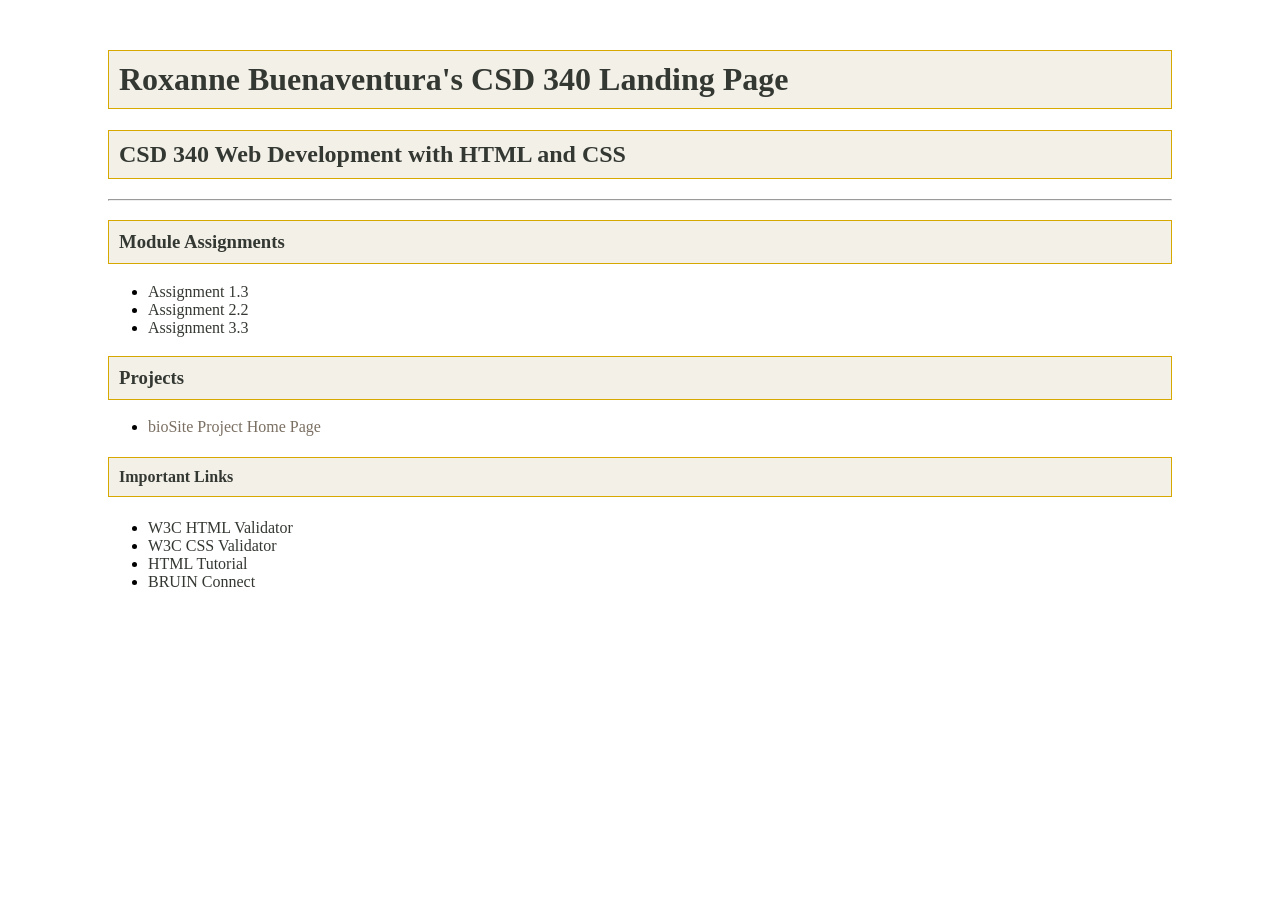
==== index.html @ 0f0887ad "update index" ====
<!-- Roxane Buenaventura -->
<!-- CSD 340 -->
<!-- Assignment 3.2: GitHub Pages -->

<!DOCTYPE html>
<html lang="en">

<head>
    <title>Roxanne Buenaventura's CSD 340 Landing Page</title>
<link href="site.css" rel="stylesheet" type="text/css">
</head>

<body>
    <div id ="container">
        <h1>Roxanne Buenaventura's CSD 340 Landing Page</h1>
        <h2>CSD 340 Web Development with HTML and CSS</h2>
        <hr>
        <h3>Module Assignments</h3>
        <ul class="module-assignments">
            <li><a href="module-1/buenaventura_Mod1_3.html">Assignment 1.3</a></li>
            <li><a href="module-2/buenaventura_Mod2_2.html">Assignment 2.2</a></li>
            <li><a href="module-3/buenaventura_Mod3_3.html">Assignment 3.3</a></li>
        </ul>
        <h3>Projects</h3>
        <ul class="bioSite Project Home Page">
            <li><a href="">bioSite Project Home Page</a></li>
        </ul>
        <h4>Important Links</h4>
        <ul class="important-links">
            <li><a href="https://validator.w3.org/">W3C HTML Validator</a></li>
            <li><a href="https://jigsaw.w3.org/css-validator/">W3C CSS Validator</a></li>
            <li><a href="https://www.w3schools.com/">HTML Tutorial</a></li>
            <li><a href="https://bruinconnect.bellevue.edu/">BRUIN Connect</a></li>
        </ul>
    </div>
</body>
---- site.css ----
/* Roxanne Buenaventura
    CSD 340
    Assignment 3.2: GitHub Pages
*/

#container {
    margin-top: 50px;
    margin-left: 100px;
    margin-right: 100px;

}

h1, h2, h3, h4 {
    background-color: #F3F0E8;
    color: #343832;
    border: 1px solid #D6A800;
    padding: 10px;

}

a {
    color: #343832;
    text-decoration: none;
}

a:hover {
    color: #B56F55;
}

a:visited {
    color: #7A6F62;
}
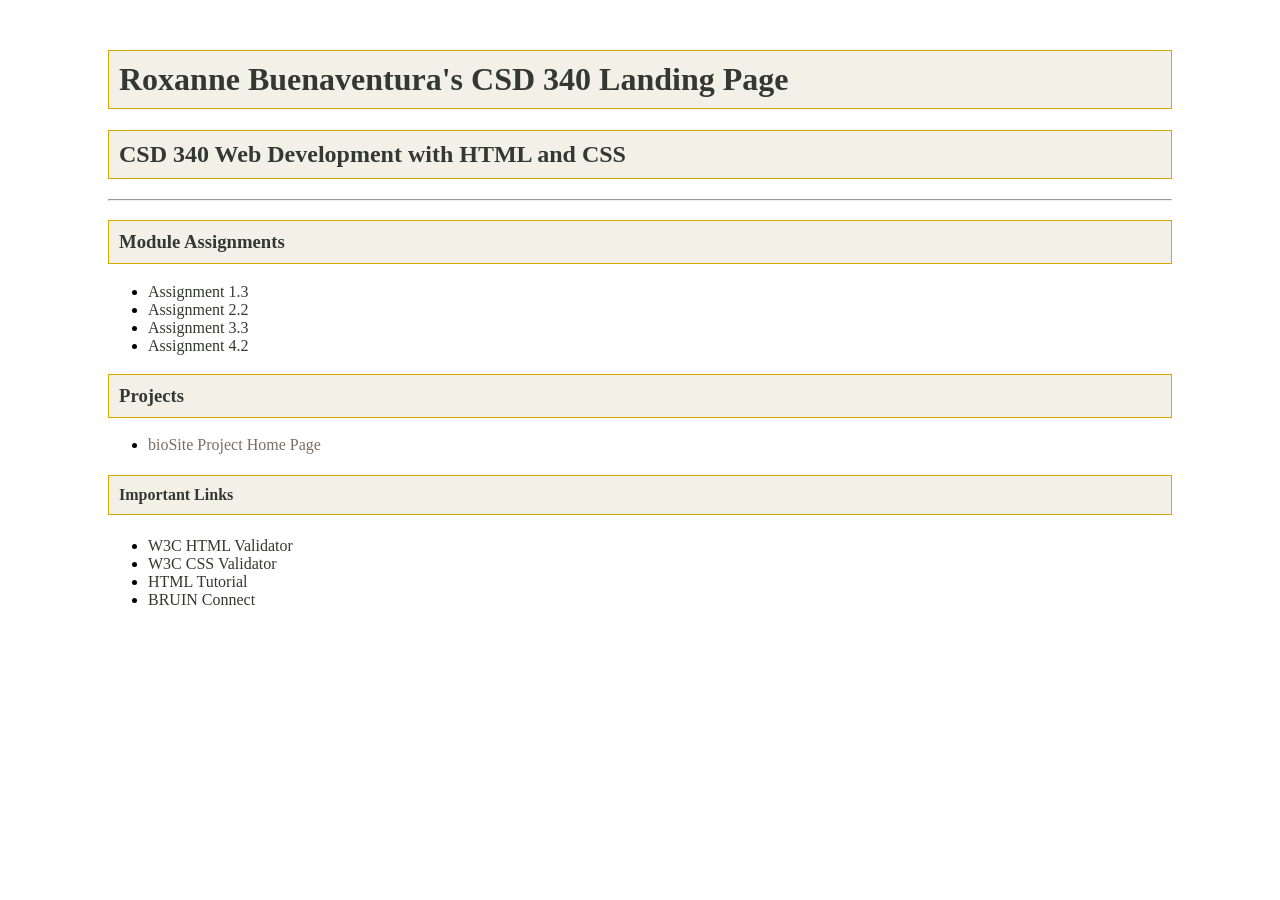
==== commit b852b0e5: "mod 4.2 asgn" ====
--- a/index.html
+++ b/index.html
@@ -20,6 +20,7 @@
             <li><a href="module-1/buenaventura_Mod1_3.html">Assignment 1.3</a></li>
             <li><a href="module-2/buenaventura_Mod2_2.html">Assignment 2.2</a></li>
             <li><a href="module-3/buenaventura_Mod3_3.html">Assignment 3.3</a></li>
+            <li><a href="module-4/buenaventura_Mod4_2.html">Assignment 4.2</a></li>
         </ul>
         <h3>Projects</h3>
         <ul class="bioSite Project Home Page">
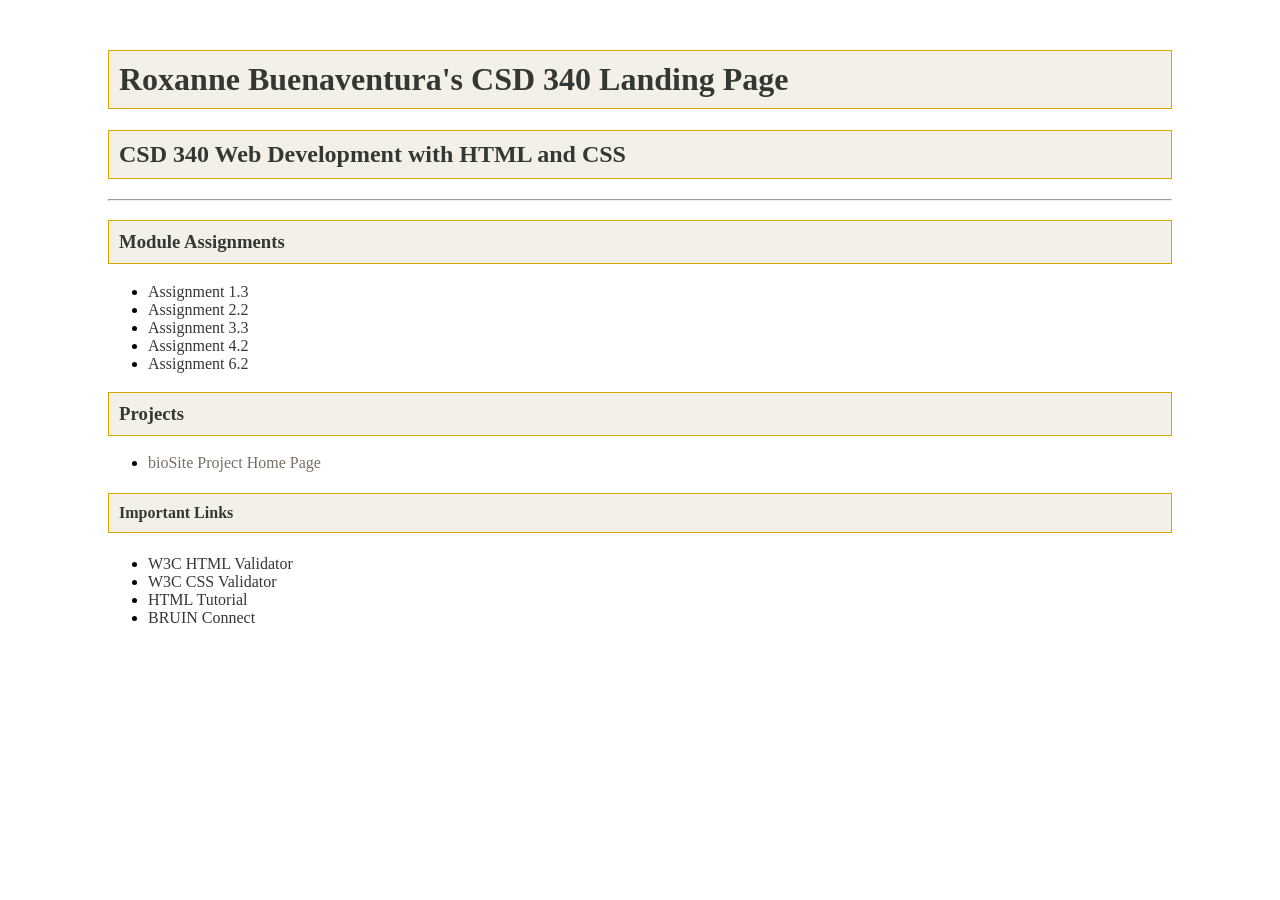
==== commit ea09ecc4: "mod 6.2 asgn" ====
--- a/index.html
+++ b/index.html
@@ -21,6 +21,7 @@
             <li><a href="module-2/buenaventura_Mod2_2.html">Assignment 2.2</a></li>
             <li><a href="module-3/buenaventura_Mod3_3.html">Assignment 3.3</a></li>
             <li><a href="module-4/buenaventura_Mod4_2.html">Assignment 4.2</a></li>
+            <li><a href="module-6/buenaventura_Mod6_2.html">Assignment 6.2</a></li>
         </ul>
         <h3>Projects</h3>
         <ul class="bioSite Project Home Page">
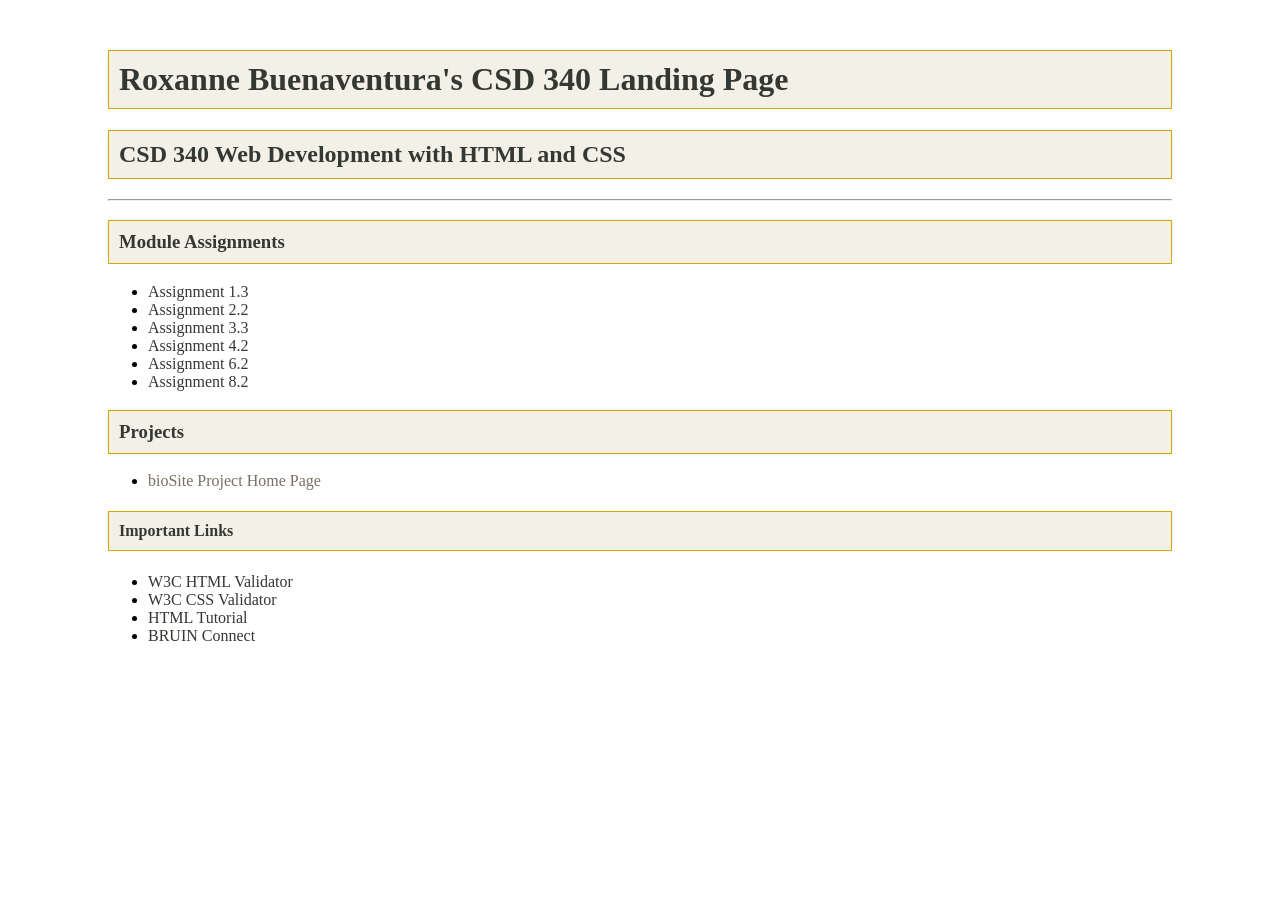
==== commit 3c5064d5: "mod 8.2 asgn" ====
--- a/index.html
+++ b/index.html
@@ -6,8 +6,9 @@
 <html lang="en">
 
 <head>
+    <meta charset="UTF-8">
     <title>Roxanne Buenaventura's CSD 340 Landing Page</title>
-<link href="site.css" rel="stylesheet" type="text/css">
+    <link href="site.css" rel="stylesheet" type="text/css">
 </head>
 
 <body>
@@ -22,6 +23,7 @@
             <li><a href="module-3/buenaventura_Mod3_3.html">Assignment 3.3</a></li>
             <li><a href="module-4/buenaventura_Mod4_2.html">Assignment 4.2</a></li>
             <li><a href="module-6/buenaventura_Mod6_2.html">Assignment 6.2</a></li>
+            <li><a href="module-8/buenaventura_Mod8_2.html">Assignment 8.2</a></li>
         </ul>
         <h3>Projects</h3>
         <ul class="bioSite Project Home Page">
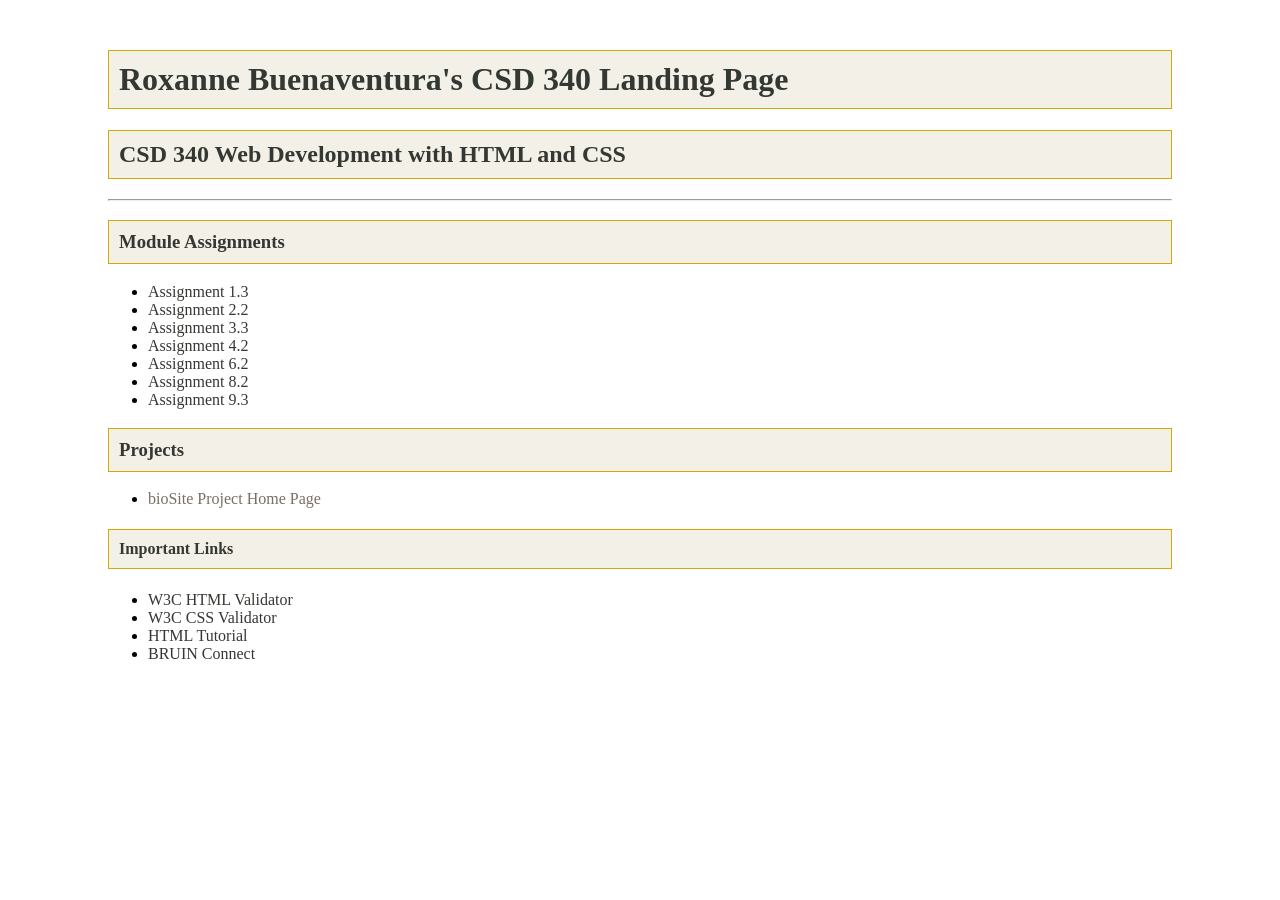
==== commit a26c920c: "mod 9.3 asgn" ====
--- a/index.html
+++ b/index.html
@@ -24,6 +24,7 @@
             <li><a href="module-4/buenaventura_Mod4_2.html">Assignment 4.2</a></li>
             <li><a href="module-6/buenaventura_Mod6_2.html">Assignment 6.2</a></li>
             <li><a href="module-8/buenaventura_Mod8_2.html">Assignment 8.2</a></li>
+            <li><a href="module-9/buenaventura_Mod9_3.html">Assignment 9.3</a></li>
         </ul>
         <h3>Projects</h3>
         <ul class="bioSite Project Home Page">
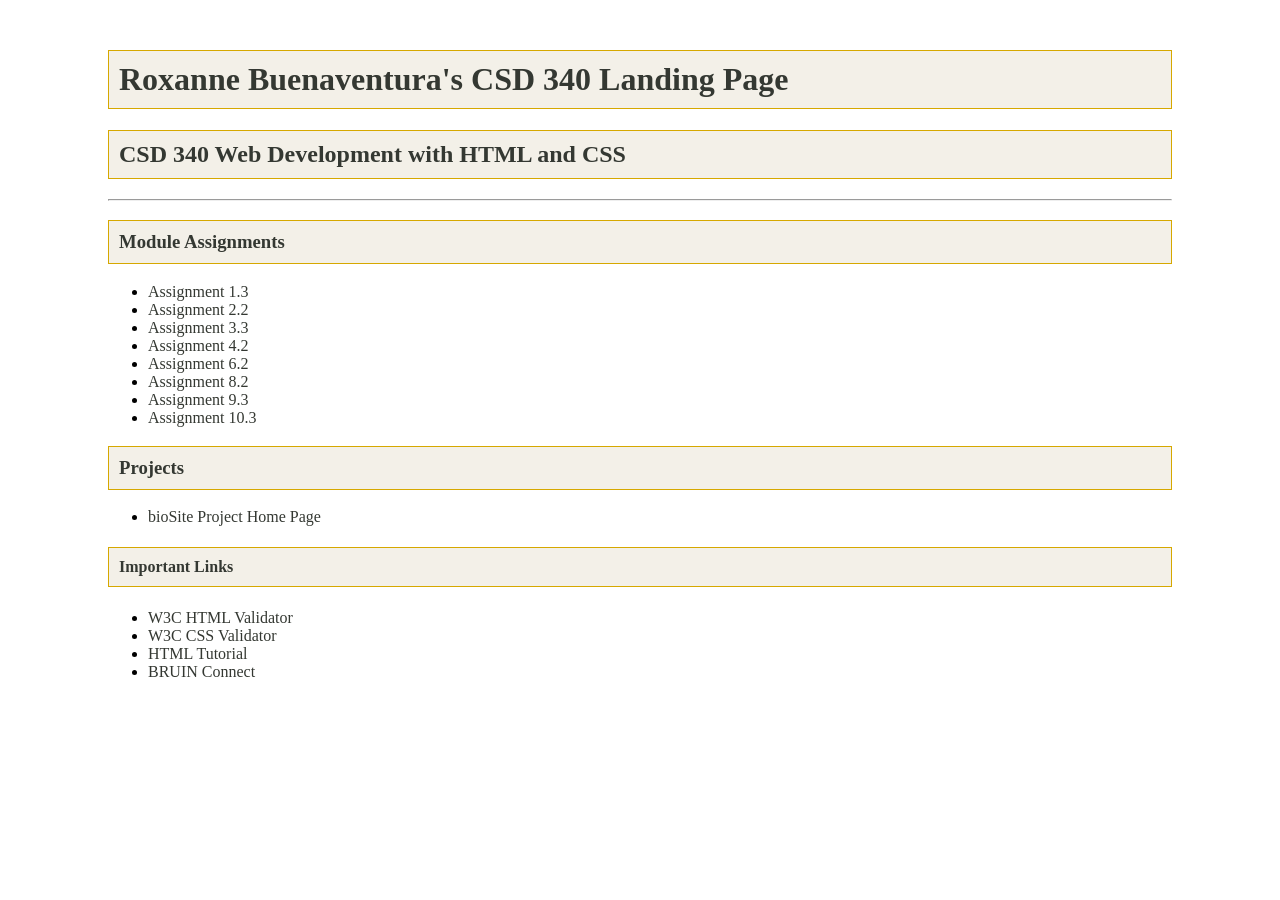
==== commit a9c9e444: "mod 10.3 asgn" ====
--- a/index.html
+++ b/index.html
@@ -25,10 +25,11 @@
             <li><a href="module-6/buenaventura_Mod6_2.html">Assignment 6.2</a></li>
             <li><a href="module-8/buenaventura_Mod8_2.html">Assignment 8.2</a></li>
             <li><a href="module-9/buenaventura_Mod9_3.html">Assignment 9.3</a></li>
+            <li><a href="module-10/buenaventura_Mod10_3.html">Assignment 10.3</a></li>
         </ul>
         <h3>Projects</h3>
         <ul class="bioSite Project Home Page">
-            <li><a href="">bioSite Project Home Page</a></li>
+            <li><a href="https://r-buenaventura.github.io/bioSite/">bioSite Project Home Page</a></li>
         </ul>
         <h4>Important Links</h4>
         <ul class="important-links">
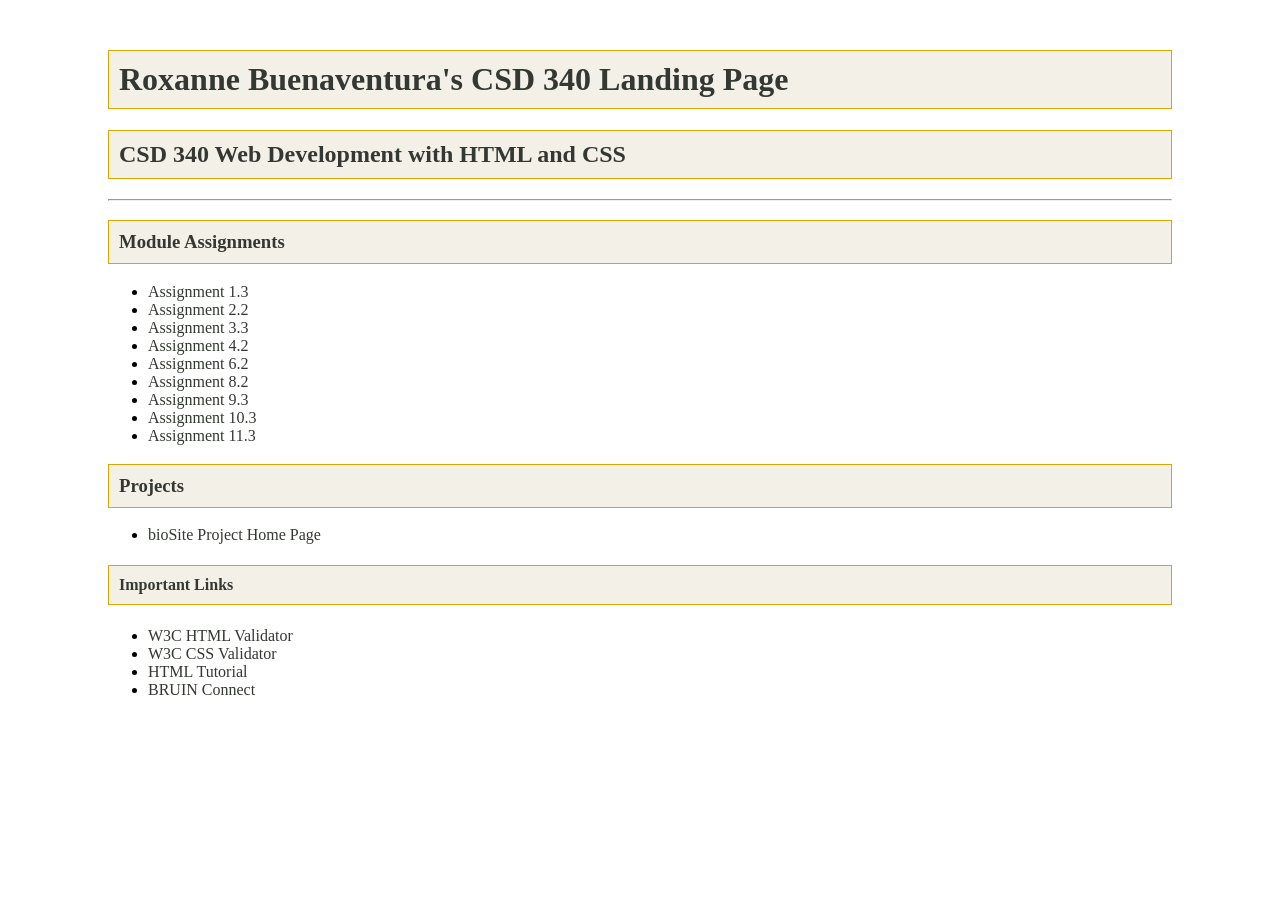
==== commit 13a83dd0: "mod 11.2 asgn" ====
--- a/index.html
+++ b/index.html
@@ -1,4 +1,4 @@
-<!-- Roxane Buenaventura -->
+<!-- Roxanne Buenaventura -->
 <!-- CSD 340 -->
 <!-- Assignment 3.2: GitHub Pages -->
 
@@ -26,6 +26,7 @@
             <li><a href="module-8/buenaventura_Mod8_2.html">Assignment 8.2</a></li>
             <li><a href="module-9/buenaventura_Mod9_3.html">Assignment 9.3</a></li>
             <li><a href="module-10/buenaventura_Mod10_3.html">Assignment 10.3</a></li>
+            <li><a href="module-11/buenaventura_Mod11_2.html">Assignment 11.3</a></li>
         </ul>
         <h3>Projects</h3>
         <ul class="bioSite Project Home Page">
